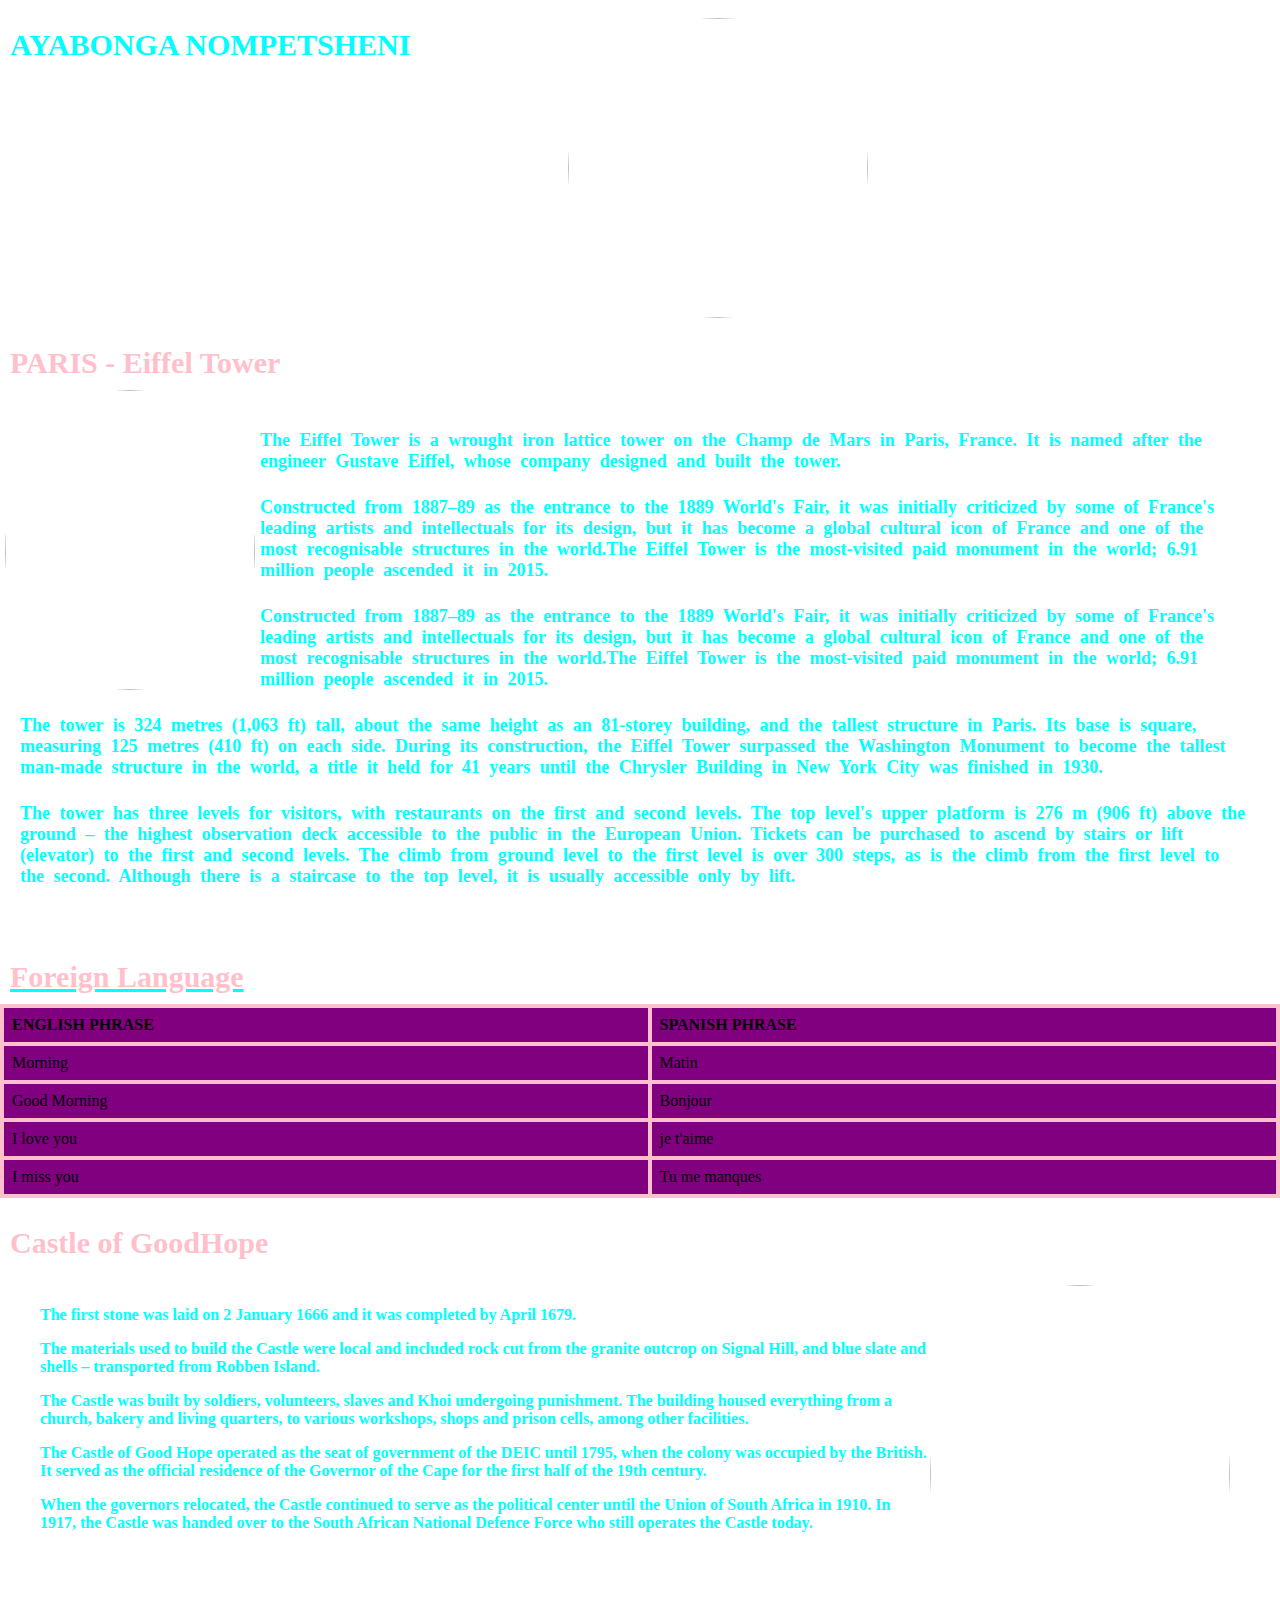
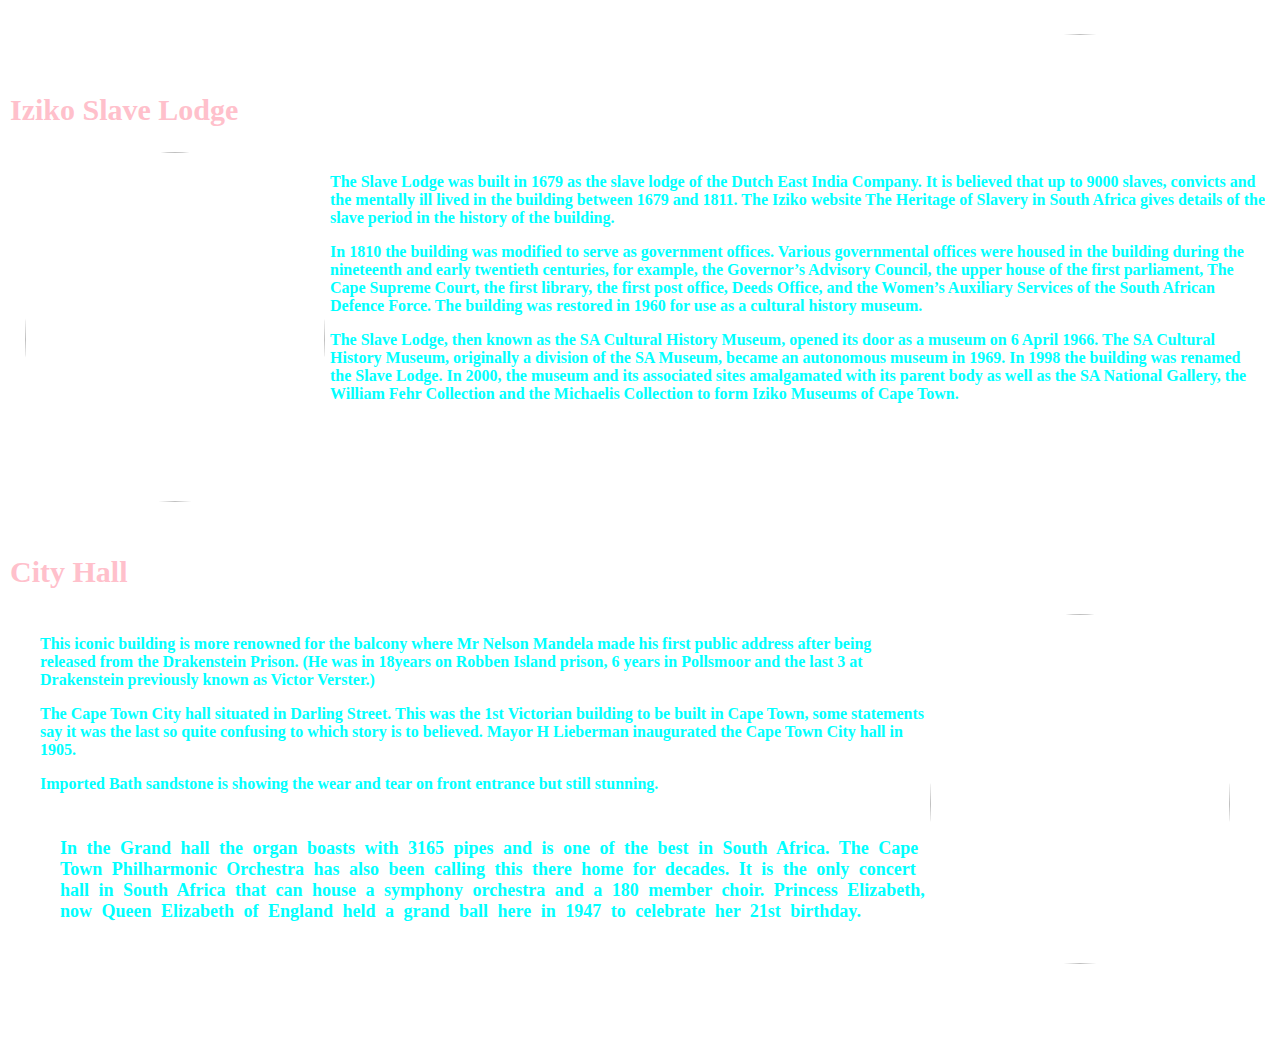
==== index.html @ a75e2876 "Update index.html" ====
<meta name="viewport" content="width=device-width, initial-scale=1.0">
<link rel="stylesheet" href="index-git.css" type="text/css">

<body
  background="http://image.ibb.co/grYsLx/Tour_Eiffel_Wikimedia_Commons_cropped.jpg">

<div class="row">

<div class="col-10">
  <h3 class="heading"><font color="aqua">AYABONGA NOMPETSHENI</h3></font>
  <img src="http://image.ibb.co/kax8ax/web.jpg" class="myImage">
  

     </div>
  

    </div>
    <br>
    <div class="clearfix">
    <h1><font color="pink">PARIS - Eiffel Tower</h1></font>

    <img class="img2" src="http://image.ibb.co/grYsLx/Tour_Eiffel_Wikimedia_Commons_cropped.jpg" width="250" height="300"/><p><strong><font color="aqua">
    <p>The Eiffel Tower is a wrought iron lattice tower on the Champ de Mars in Paris, France. It is named after the engineer Gustave Eiffel, whose company designed and built the tower.</p>
    <p>Constructed from 1887–89 as the entrance to the 1889 World's Fair, it was initially criticized by some of France's leading artists and intellectuals for its design, but it has become a global cultural icon of France and one of the most recognisable structures in the world.The Eiffel Tower is the most-visited paid monument in the world; 6.91 million people ascended it in 2015.</p>
    <p> Constructed from 1887–89 as the entrance to the 1889 World's Fair, it was initially criticized by some of France's leading artists and intellectuals for its design, but it has become a global cultural icon of France and one of the most recognisable structures in the world.The Eiffel Tower is the most-visited paid monument in the world; 6.91 million people ascended it in 2015.</p>
    <p>The tower is 324 metres (1,063 ft) tall, about the same height as an 81-storey building, and the tallest structure in Paris. Its base is square, measuring 125 metres (410 ft) on each side. During its construction, the Eiffel Tower surpassed the Washington Monument to become the tallest man-made structure in the world, a title it held for 41 years until the Chrysler Building in New York City was finished in 1930.</p>
    <p>The tower has three levels for visitors, with restaurants on the first and second levels. The top level's upper platform is 276 m (906 ft) above the ground – the highest observation deck accessible to the public in the European Union. Tickets can be purchased to ascend by stairs or lift (elevator) to the first and second levels. The climb from ground level to the first level is over 300 steps, as is the climb from the first level to the second. Although there is a staircase to the top level, it is usually accessible only by lift.
      </p></strong></p>
    </div>
  <br>
<div>
  <h5><u><font color="pink">Foreign Language</u></font></h5>
  <table style="width:100%">
  <tr>
    <th>ENGLISH PHRASE</th>
    <th>SPANISH PHRASE</th>
  </tr>
  <tr>
    <td>Morning</td>
    <td>Matin</td>
  </tr>
  <tr>
    <td>Good Morning</td>
    <td>Bonjour</td>
  </tr>
  <td>I love you</td>
  <td>je t'aime</td>
  <tr>
  <td>I miss you</td>
  <td>Tu me manques</td>
   </table></font>
  </div>

<br>

<div class="clearfix">
<h1><font color="pink">Castle of GoodHope</h1></font>

<p><img class="img1" src="https://preview.ibb.co/dmCQxc/IMG_20180223_103407.jpg" width="300" height="350"/>
<strong><font color="aqua"><ul>The first stone was laid on 2 January 1666 and it was completed by April 1679.</ul>
<ul>The materials used to build the Castle were local and included rock cut from the granite outcrop on Signal Hill, and blue slate and shells – transported from Robben Island.</ul>
 <ul> The Castle was built by soldiers, volunteers, slaves and Khoi undergoing punishment. The building housed everything from a church, bakery and living quarters, to various workshops, shops and prison cells, among other facilities.</ul>
 <ul>The Castle of Good Hope operated as the seat of government of the DEIC until 1795, when the colony was occupied by the British. It served as the official residence of the Governor of the Cape for the first half of the 19th century.</ul>
<ul>When the governors relocated, the Castle continued to serve as the political center until the Union of South Africa in 1910. In 1917, the Castle was handed over to the South African National Defence Force who still operates the Castle today.</ul></p></font>

</div>

<br>

<div class="clearfix">
<h3><font color="pink">Iziko Slave Lodge</h3></font>

<p><img class="img2" src="http://image.ibb.co/mK4kVx/IMG_20180223_105427.jpg" alt="Iziko" width="300" height="350"/><font color="aqua"><ul>The Slave Lodge was built in 1679 as the slave lodge of the Dutch East India Company. It is believed that up to 9000 slaves, convicts and the mentally ill lived in the building between 1679 and 1811. The Iziko website The Heritage of Slavery in South Africa gives details of the slave period in the history of the building.</ul>
  <ul>In 1810 the building was modified to serve as government offices. Various governmental offices were housed in the building during the nineteenth and early twentieth centuries, for example, the Governor’s Advisory Council, the upper house of the first parliament, The Cape Supreme Court, the first library, the first post office, Deeds Office, and the Women’s Auxiliary Services of the South African Defence Force. The building was restored in 1960 for use as a cultural history museum.</ul>
<ul>The Slave Lodge, then known as the SA Cultural History Museum, opened its door as a museum on 6 April 1966. The SA Cultural History Museum, originally a division of the SA Museum, became an autonomous museum in 1969. In 1998 the building was renamed the Slave Lodge. In 2000, the museum and its associated sites amalgamated with its parent body as well as the SA National Gallery, the William Fehr Collection and the Michaelis Collection to form Iziko Museums of Cape Town.</ul></p></font>


</div>
<br>

<div class="clearfix">

<h3><font color="pink">City Hall</h3></font>

<p><img class="img1" src="http://image.ibb.co/hgQvxc/IMG_20180223_103952.jpg" alt="City" width="300" height="350"/><font color="aqua"> <ul>This iconic building is more renowned for the balcony where Mr Nelson Mandela made his first public address after being released from the Drakenstein Prison. (He was in 18years on Robben Island prison, 6 years in Pollsmoor and the last 3 at Drakenstein previously known as Victor Verster.)</ul>
<ul>The Cape Town City hall situated in Darling Street. This was the 1st Victorian building to be built in Cape Town, some statements say it was the last so quite confusing to which story is to believed. Mayor H Lieberman inaugurated the Cape Town City hall in 1905.</ul>
<ul>Imported Bath sandstone is showing the wear and tear on front entrance but still stunning.</p><p>In the Grand hall the organ boasts with 3165 pipes and is one of the best in South Africa. The Cape Town Philharmonic Orchestra has also been calling this there home for decades.   It is the only concert hall in South Africa that can house a symphony orchestra and a 180 member choir. Princess Elizabeth, now Queen Elizabeth of England held a grand ball here in 1947 to celebrate her 21st birthday.</ul></p></font>

  <div>
    <br>
</body>
---- index-git.css ----
img {
  border-radius:60%;
}
body {
  display: inline;
  padding: 15px;
  align="center";
}

p.clear{
  clear:both;
  font-size: 18px;
   word-spacing: 5px;
     padding: 5px;
   word-spacing: 10px;
}
table, th, td {
    border: 4px solid pink;
    border-collapse: collapse;
    background-color:purple ;
  padding: 15px;
}
th, td {
    padding: 8px;
    text-align: left;
  font-color:#ABEBC6;
}
caption{
  font-size:40px;
}

}
div {
    border: px solid #DAF7A6;
    padding: 5px;
  display:inline;
  margin-left: 15px;
    padding: 5px;
  display:inline;

}

.img1 {
    float: right;
    margin-right:15px;
    padding-bottom: 30px;
}

.clearfix {
    overflow: auto;
    margin-right: 15px;


}

.img2 {
    float: left;
    margin-left: 5px;
  margin-right:5px;
    padding-bottom: 25px;
}

h1 ,h2 ,h3 ,h4 ,h5{
 font-size:30px;
 padding: 5px;
 margin:5px;
}
p {
    font-size:18px;
    text-align:auto ;
    word-spacing: 5px;
      padding: 5px;
      margin:15px
}

.myImage {
  display: block;
    margin-left: auto;
    margin-right: auto;
  height: 300px;
  width:300px;
}
.col-10 {
    width: 79.33%;
  }
.heading {
  float:left;
    align="center";
}
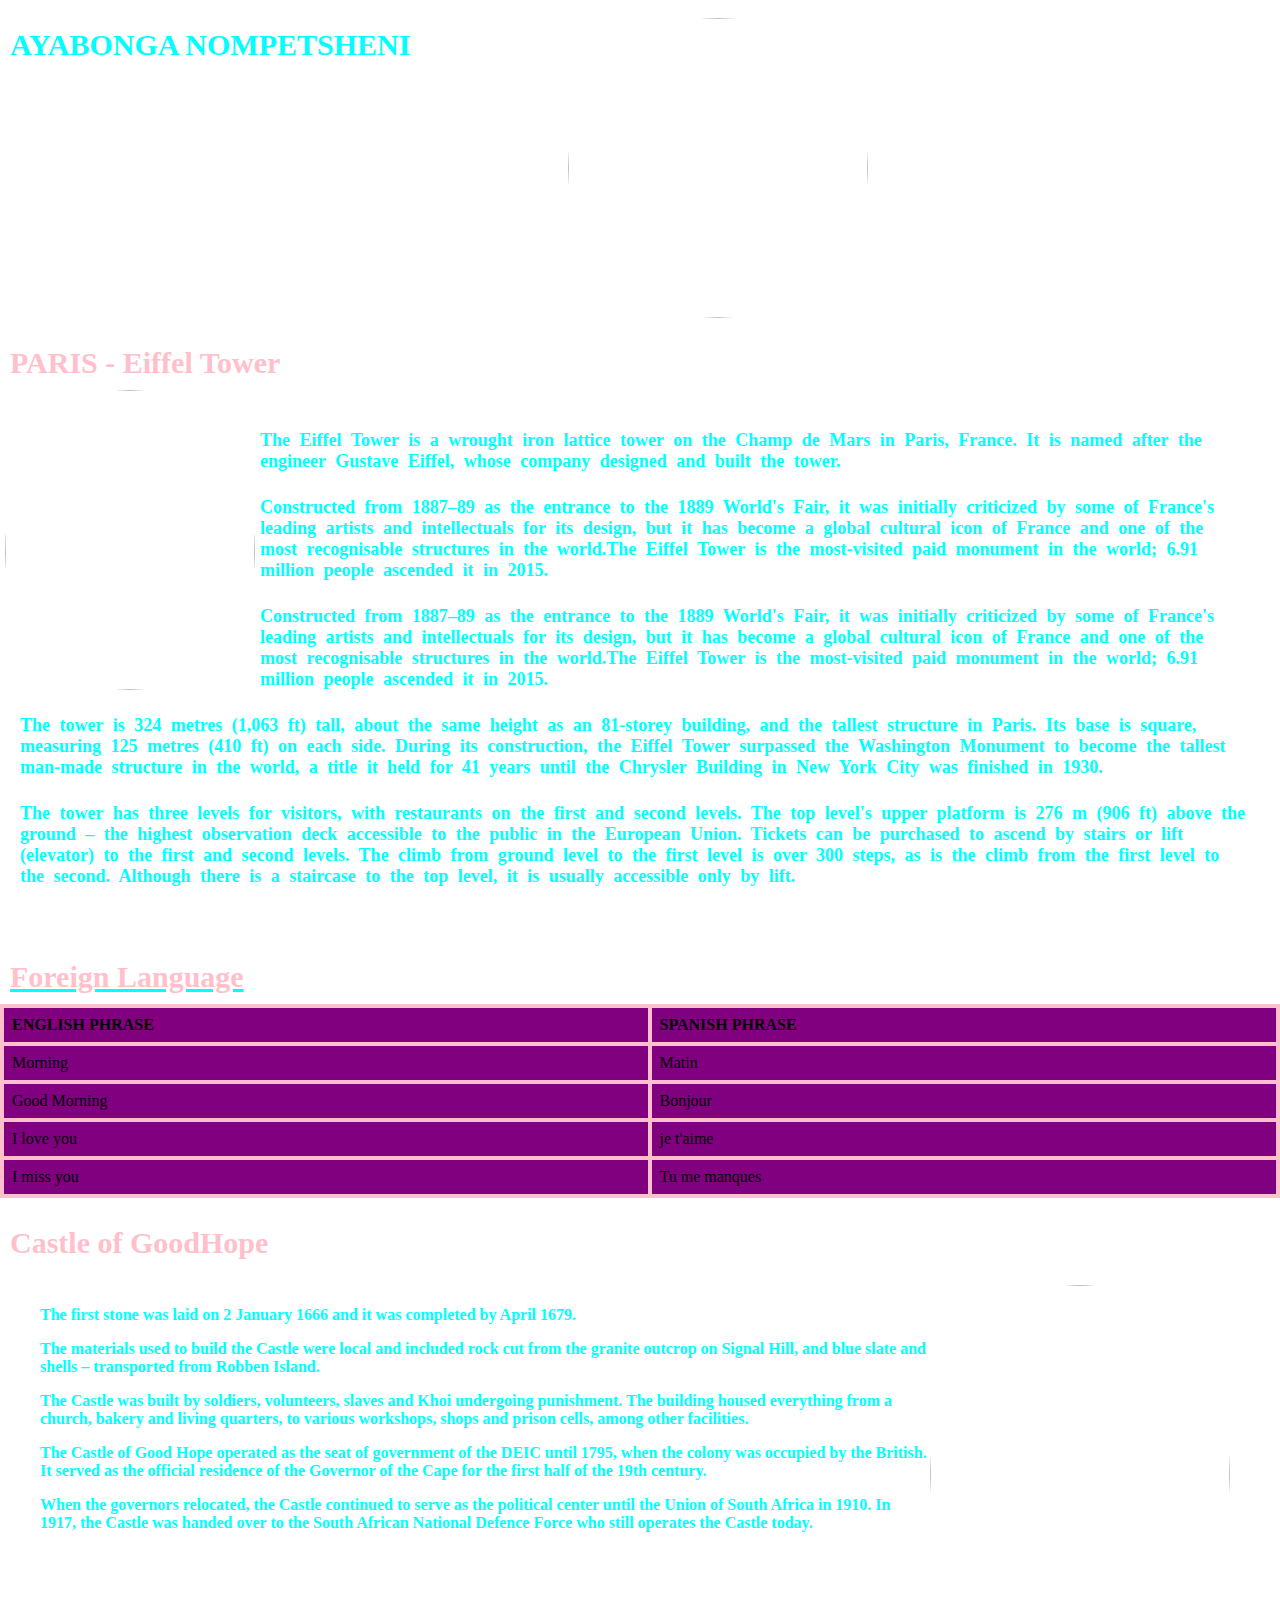
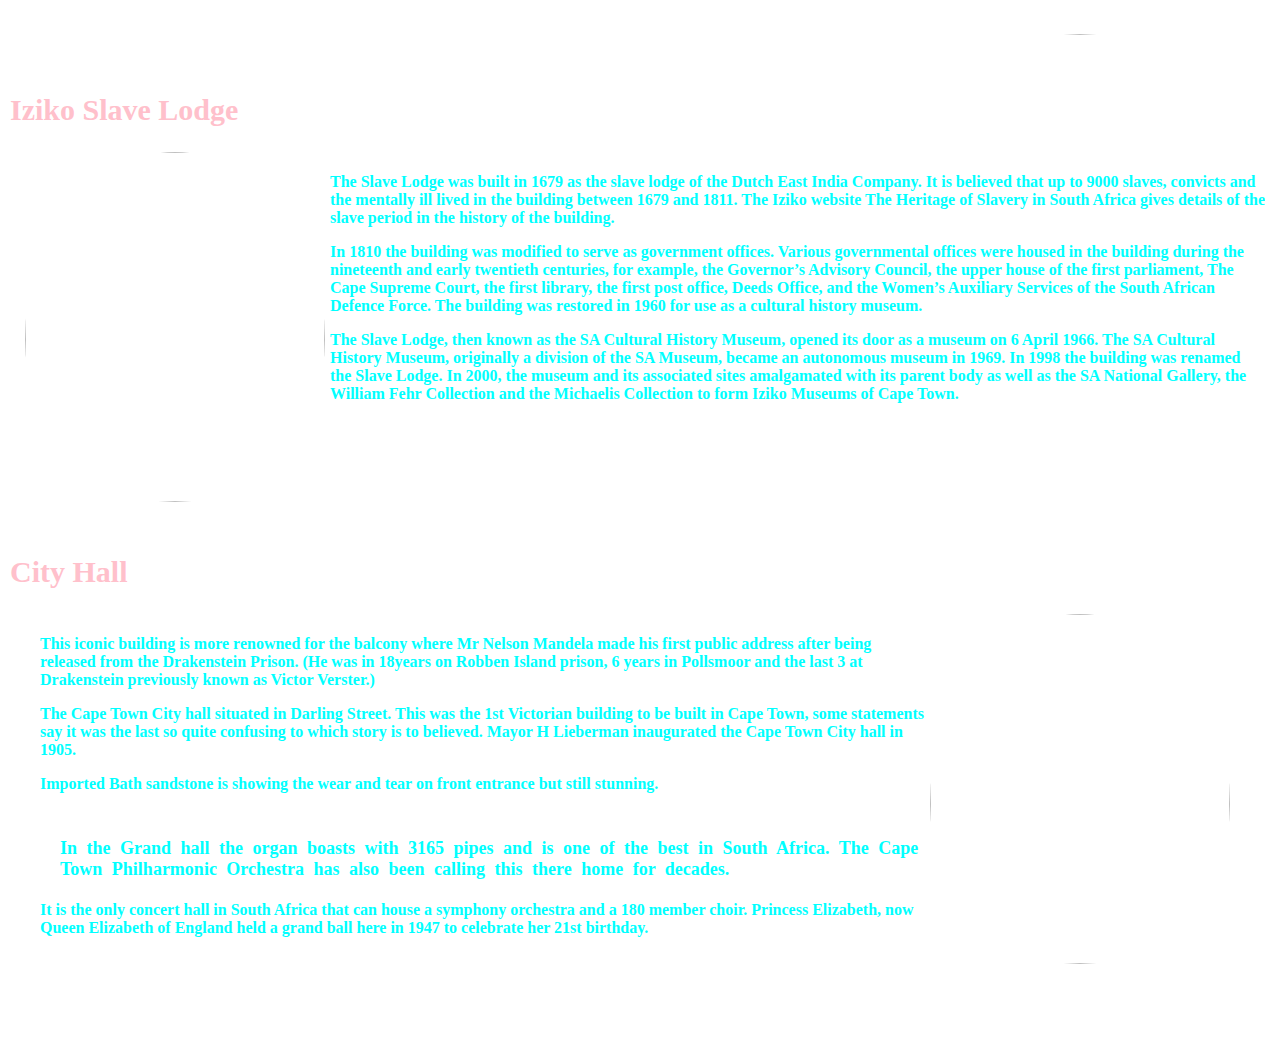
==== commit 139490bc: "Update index.html" ====
--- a/index.html
+++ b/index.html
@@ -84,7 +84,7 @@
 
 <p><img class="img1" src="http://image.ibb.co/hgQvxc/IMG_20180223_103952.jpg" alt="City" width="300" height="350"/><font color="aqua"> <ul>This iconic building is more renowned for the balcony where Mr Nelson Mandela made his first public address after being released from the Drakenstein Prison. (He was in 18years on Robben Island prison, 6 years in Pollsmoor and the last 3 at Drakenstein previously known as Victor Verster.)</ul>
 <ul>The Cape Town City hall situated in Darling Street. This was the 1st Victorian building to be built in Cape Town, some statements say it was the last so quite confusing to which story is to believed. Mayor H Lieberman inaugurated the Cape Town City hall in 1905.</ul>
-<ul>Imported Bath sandstone is showing the wear and tear on front entrance but still stunning.</p><p>In the Grand hall the organ boasts with 3165 pipes and is one of the best in South Africa. The Cape Town Philharmonic Orchestra has also been calling this there home for decades.   It is the only concert hall in South Africa that can house a symphony orchestra and a 180 member choir. Princess Elizabeth, now Queen Elizabeth of England held a grand ball here in 1947 to celebrate her 21st birthday.</ul></p></font>
+<ul>Imported Bath sandstone is showing the wear and tear on front entrance but still stunning.</p><p>In the Grand hall the organ boasts with 3165 pipes and is one of the best in South Africa. The Cape Town Philharmonic Orchestra has also been calling this there home for decades.</ul><ul>It is the only concert hall in South Africa that can house a symphony orchestra and a 180 member choir. Princess Elizabeth, now Queen Elizabeth of England held a grand ball here in 1947 to celebrate her 21st birthday.</ul></p></font>
 
   <div>
     <br>
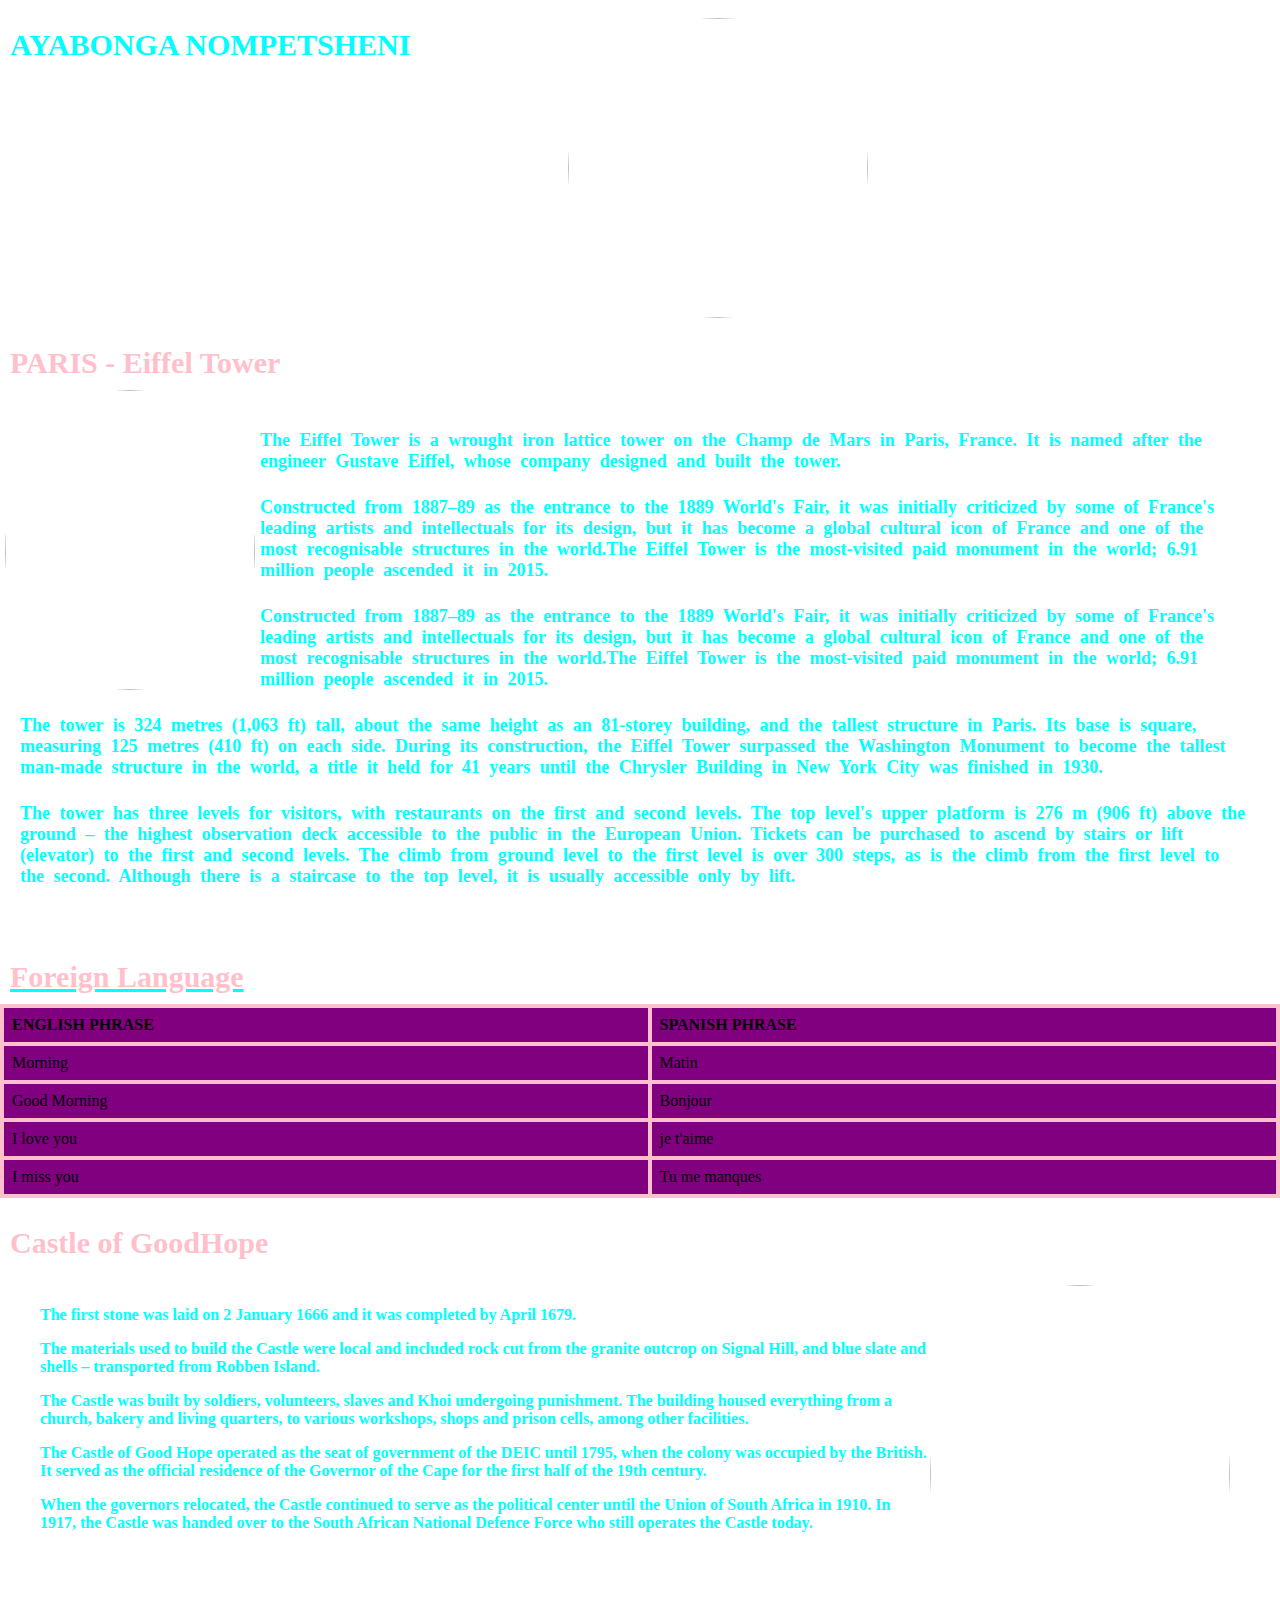
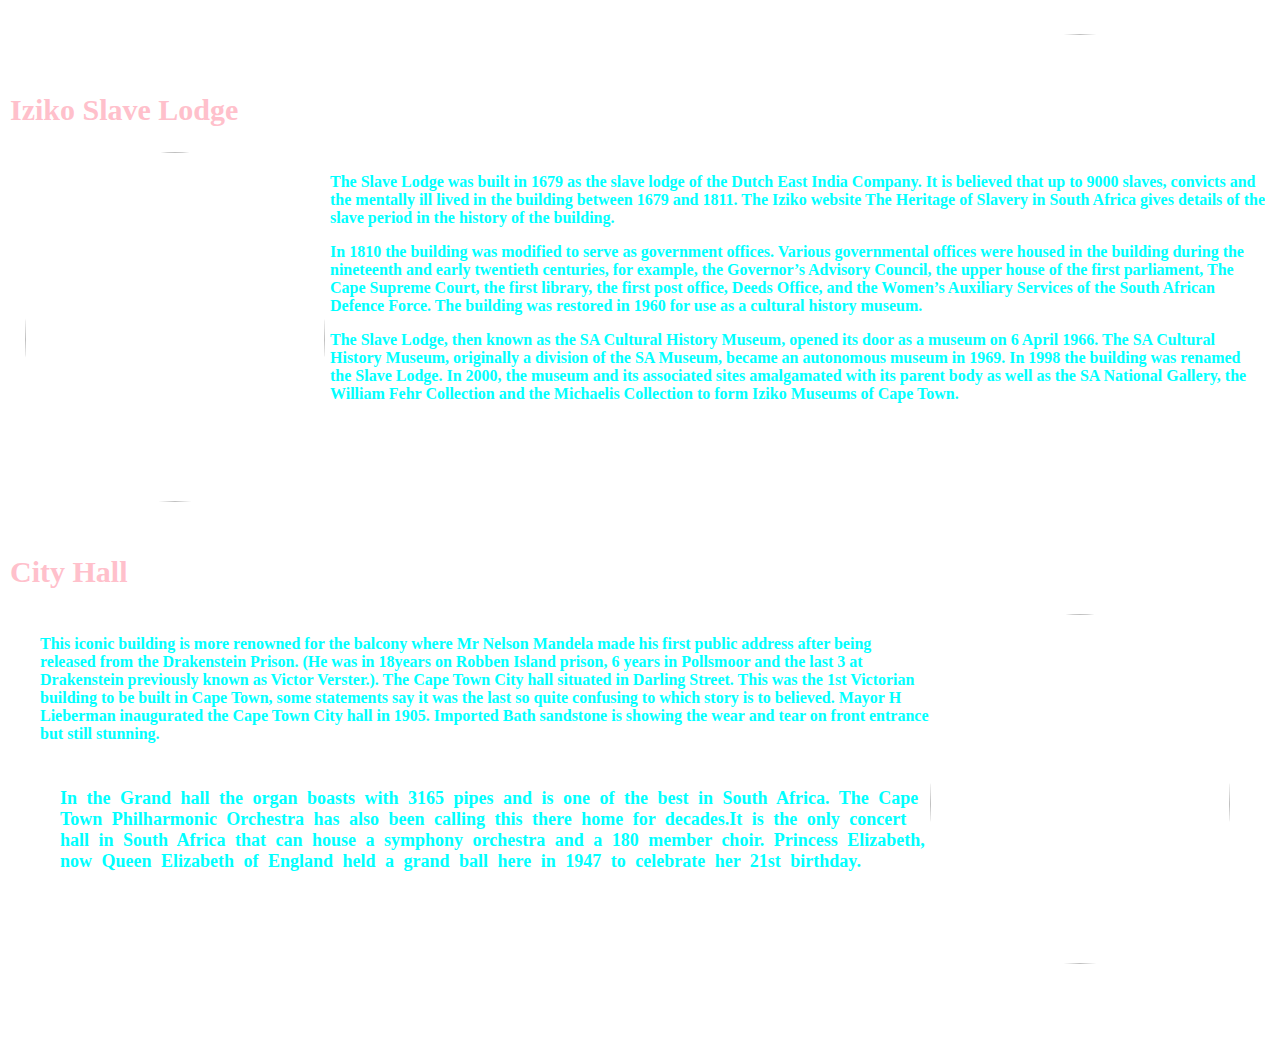
==== commit e1ec6ff3: "Update index.html" ====
--- a/index.html
+++ b/index.html
@@ -82,9 +82,9 @@
 
 <h3><font color="pink">City Hall</h3></font>
 
-<p><img class="img1" src="http://image.ibb.co/hgQvxc/IMG_20180223_103952.jpg" alt="City" width="300" height="350"/><font color="aqua"> <ul>This iconic building is more renowned for the balcony where Mr Nelson Mandela made his first public address after being released from the Drakenstein Prison. (He was in 18years on Robben Island prison, 6 years in Pollsmoor and the last 3 at Drakenstein previously known as Victor Verster.)</ul>
-<ul>The Cape Town City hall situated in Darling Street. This was the 1st Victorian building to be built in Cape Town, some statements say it was the last so quite confusing to which story is to believed. Mayor H Lieberman inaugurated the Cape Town City hall in 1905.</ul>
-<ul>Imported Bath sandstone is showing the wear and tear on front entrance but still stunning.</p><p>In the Grand hall the organ boasts with 3165 pipes and is one of the best in South Africa. The Cape Town Philharmonic Orchestra has also been calling this there home for decades.</ul><ul>It is the only concert hall in South Africa that can house a symphony orchestra and a 180 member choir. Princess Elizabeth, now Queen Elizabeth of England held a grand ball here in 1947 to celebrate her 21st birthday.</ul></p></font>
+<p><img class="img1" src="http://image.ibb.co/hgQvxc/IMG_20180223_103952.jpg" alt="City" width="300" height="350"/><font color="aqua"> <ul>This iconic building is more renowned for the balcony where Mr Nelson Mandela made his first public address after being released from the Drakenstein Prison. (He was in 18years on Robben Island prison, 6 years in Pollsmoor and the last 3 at Drakenstein previously known as Victor Verster.).
+The Cape Town City hall situated in Darling Street. This was the 1st Victorian building to be built in Cape Town, some statements say it was the last so quite confusing to which story is to believed. Mayor H Lieberman inaugurated the Cape Town City hall in 1905.
+Imported Bath sandstone is showing the wear and tear on front entrance but still stunning.</p><p>In the Grand hall the organ boasts with 3165 pipes and is one of the best in South Africa. The Cape Town Philharmonic Orchestra has also been calling this there home for decades.It is the only concert hall in South Africa that can house a symphony orchestra and a 180 member choir. Princess Elizabeth, now Queen Elizabeth of England held a grand ball here in 1947 to celebrate her 21st birthday.</ul></p></font>
 
   <div>
     <br>
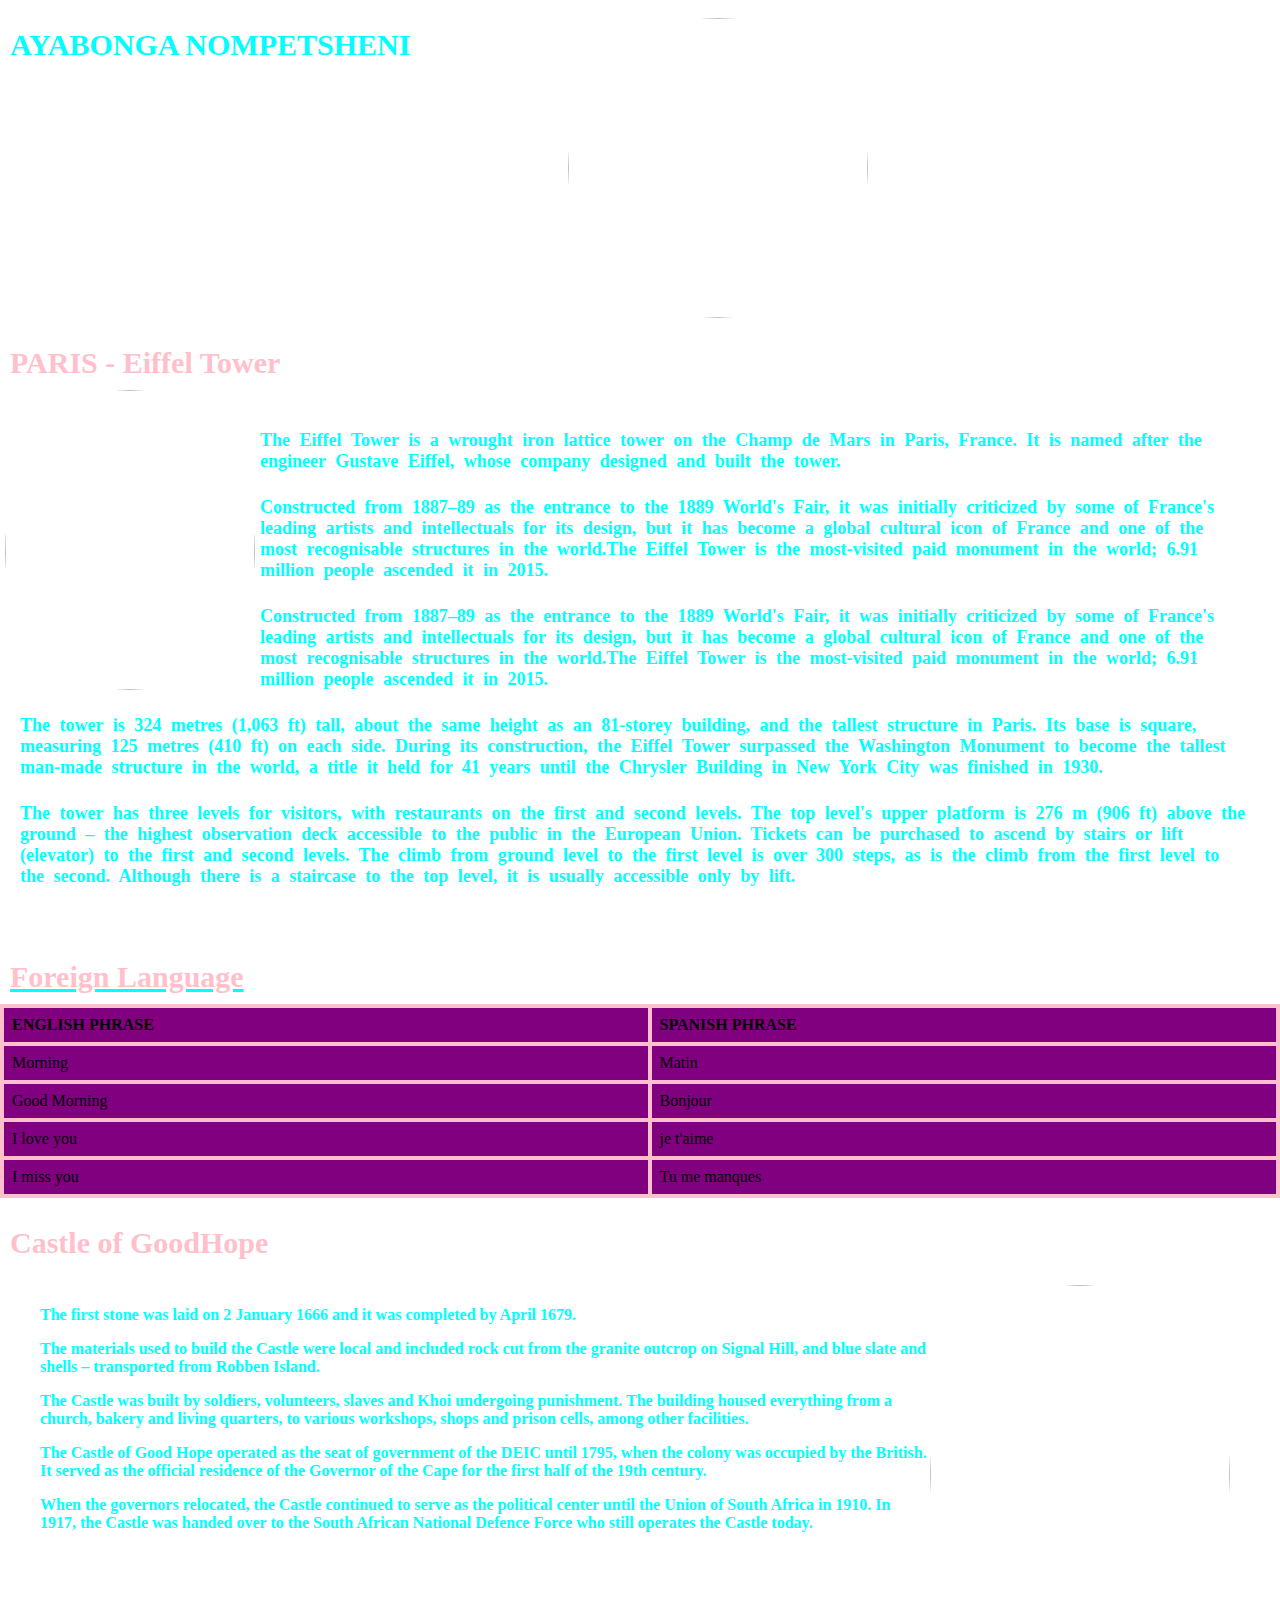
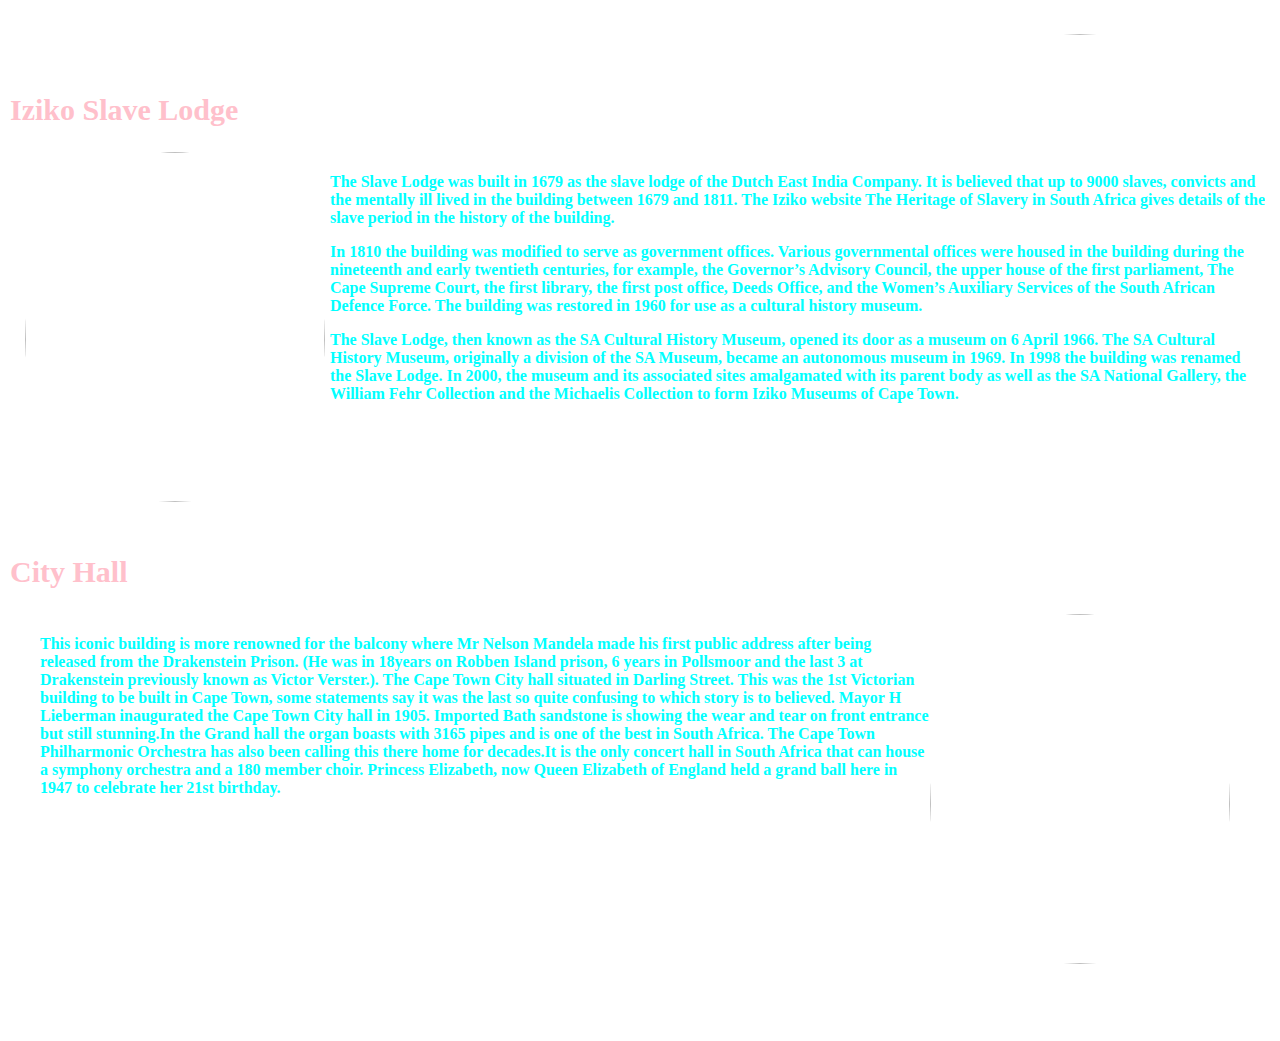
==== commit 0536dd20: "Update index.html" ====
--- a/index.html
+++ b/index.html
@@ -84,7 +84,7 @@
 
 <p><img class="img1" src="http://image.ibb.co/hgQvxc/IMG_20180223_103952.jpg" alt="City" width="300" height="350"/><font color="aqua"> <ul>This iconic building is more renowned for the balcony where Mr Nelson Mandela made his first public address after being released from the Drakenstein Prison. (He was in 18years on Robben Island prison, 6 years in Pollsmoor and the last 3 at Drakenstein previously known as Victor Verster.).
 The Cape Town City hall situated in Darling Street. This was the 1st Victorian building to be built in Cape Town, some statements say it was the last so quite confusing to which story is to believed. Mayor H Lieberman inaugurated the Cape Town City hall in 1905.
-Imported Bath sandstone is showing the wear and tear on front entrance but still stunning.</p><p>In the Grand hall the organ boasts with 3165 pipes and is one of the best in South Africa. The Cape Town Philharmonic Orchestra has also been calling this there home for decades.It is the only concert hall in South Africa that can house a symphony orchestra and a 180 member choir. Princess Elizabeth, now Queen Elizabeth of England held a grand ball here in 1947 to celebrate her 21st birthday.</ul></p></font>
+Imported Bath sandstone is showing the wear and tear on front entrance but still stunning.In the Grand hall the organ boasts with 3165 pipes and is one of the best in South Africa. The Cape Town Philharmonic Orchestra has also been calling this there home for decades.It is the only concert hall in South Africa that can house a symphony orchestra and a 180 member choir. Princess Elizabeth, now Queen Elizabeth of England held a grand ball here in 1947 to celebrate her 21st birthday.</ul></p></font>
 
   <div>
     <br>
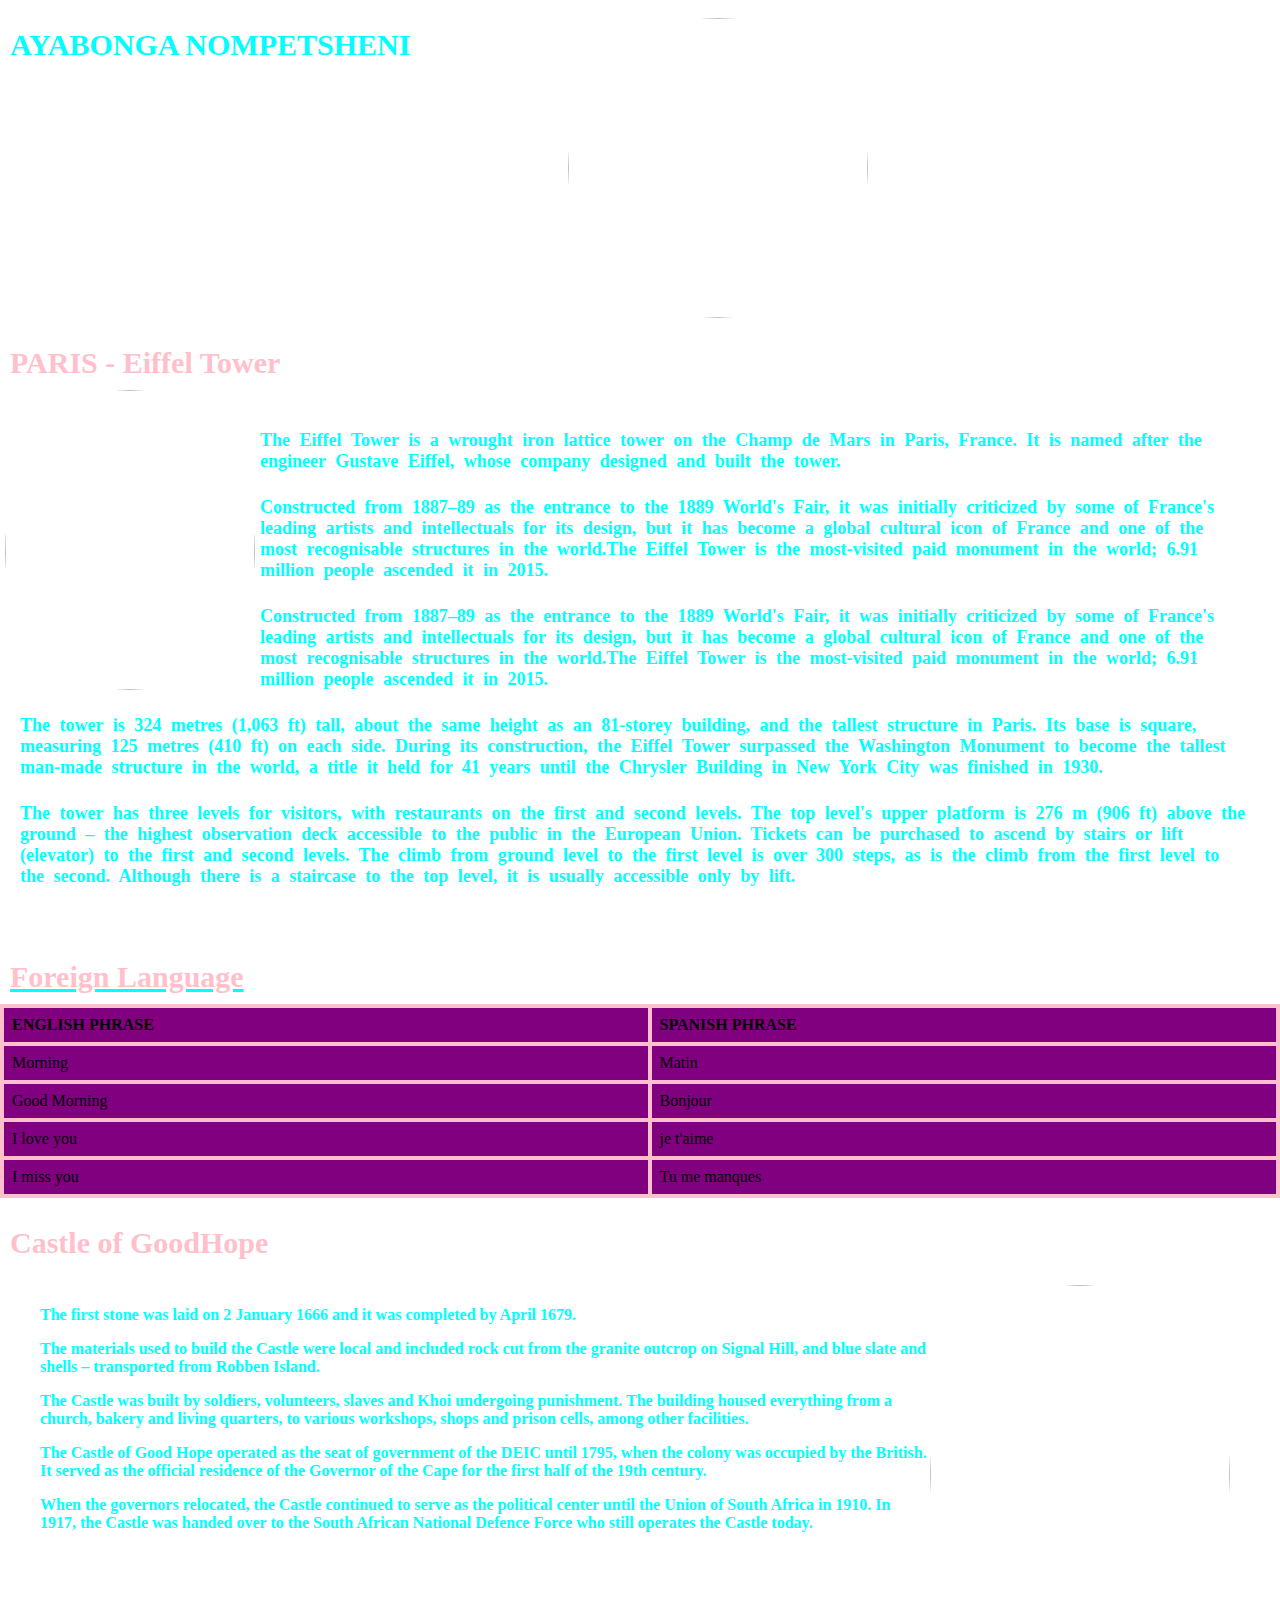
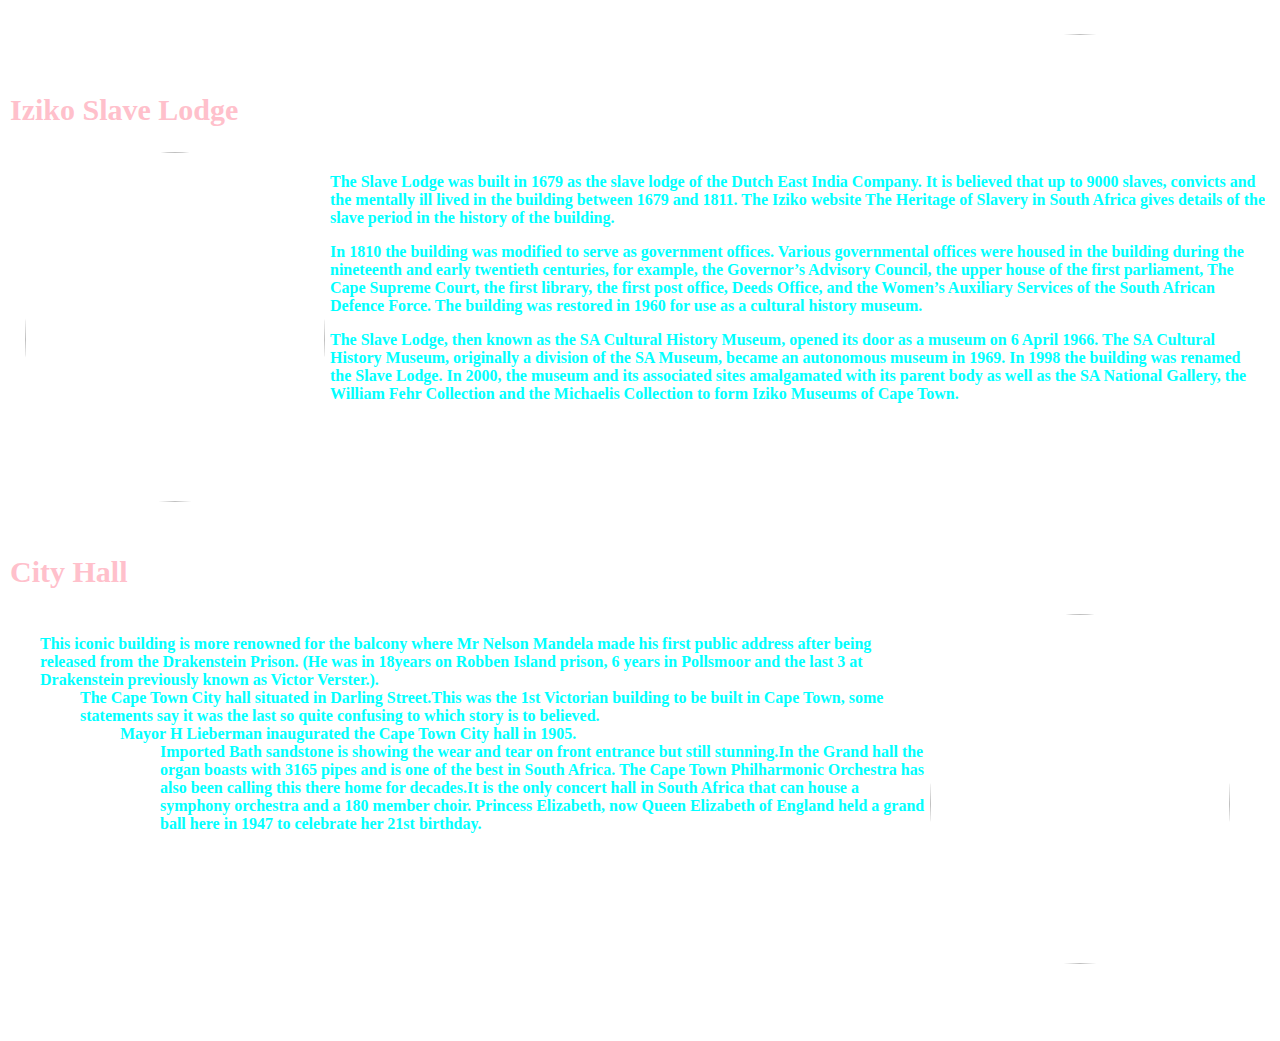
==== commit 80ab03aa: "Update index.html" ====
--- a/index.html
+++ b/index.html
@@ -83,8 +83,8 @@
 <h3><font color="pink">City Hall</h3></font>
 
 <p><img class="img1" src="http://image.ibb.co/hgQvxc/IMG_20180223_103952.jpg" alt="City" width="300" height="350"/><font color="aqua"> <ul>This iconic building is more renowned for the balcony where Mr Nelson Mandela made his first public address after being released from the Drakenstein Prison. (He was in 18years on Robben Island prison, 6 years in Pollsmoor and the last 3 at Drakenstein previously known as Victor Verster.).
-The Cape Town City hall situated in Darling Street. This was the 1st Victorian building to be built in Cape Town, some statements say it was the last so quite confusing to which story is to believed. Mayor H Lieberman inaugurated the Cape Town City hall in 1905.
-Imported Bath sandstone is showing the wear and tear on front entrance but still stunning.In the Grand hall the organ boasts with 3165 pipes and is one of the best in South Africa. The Cape Town Philharmonic Orchestra has also been calling this there home for decades.It is the only concert hall in South Africa that can house a symphony orchestra and a 180 member choir. Princess Elizabeth, now Queen Elizabeth of England held a grand ball here in 1947 to celebrate her 21st birthday.</ul></p></font>
+<ul>The Cape Town City hall situated in Darling Street.This was the 1st Victorian building to be built in Cape Town, some statements say it was the last so quite confusing to which story is to believed.<ul> Mayor H Lieberman inaugurated the Cape Town City hall in 1905.
+<ul>Imported Bath sandstone is showing the wear and tear on front entrance but still stunning.In the Grand hall the organ boasts with 3165 pipes and is one of the best in South Africa. The Cape Town Philharmonic Orchestra has also been calling this there home for decades.It is the only concert hall in South Africa that can house a symphony orchestra and a 180 member choir. Princess Elizabeth, now Queen Elizabeth of England held a grand ball here in 1947 to celebrate her 21st birthday.</ul></p></font>
 
   <div>
     <br>
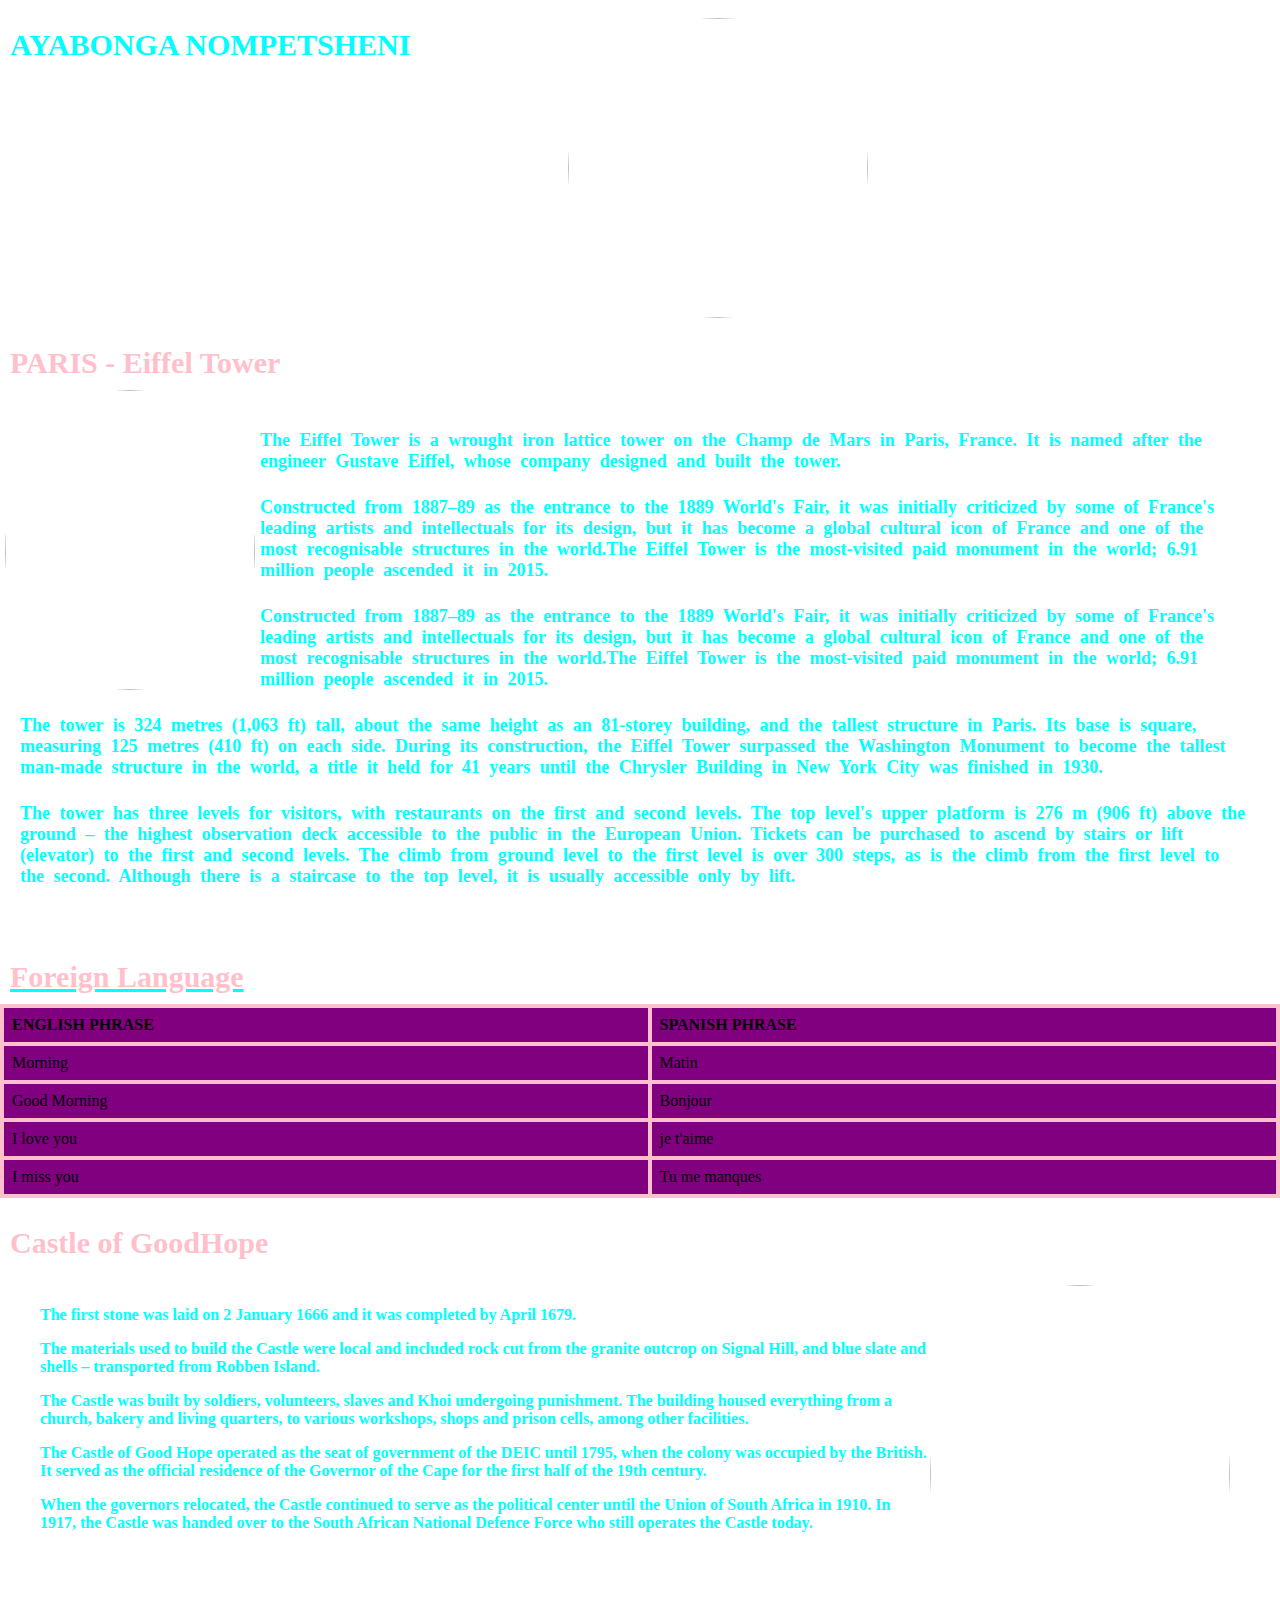
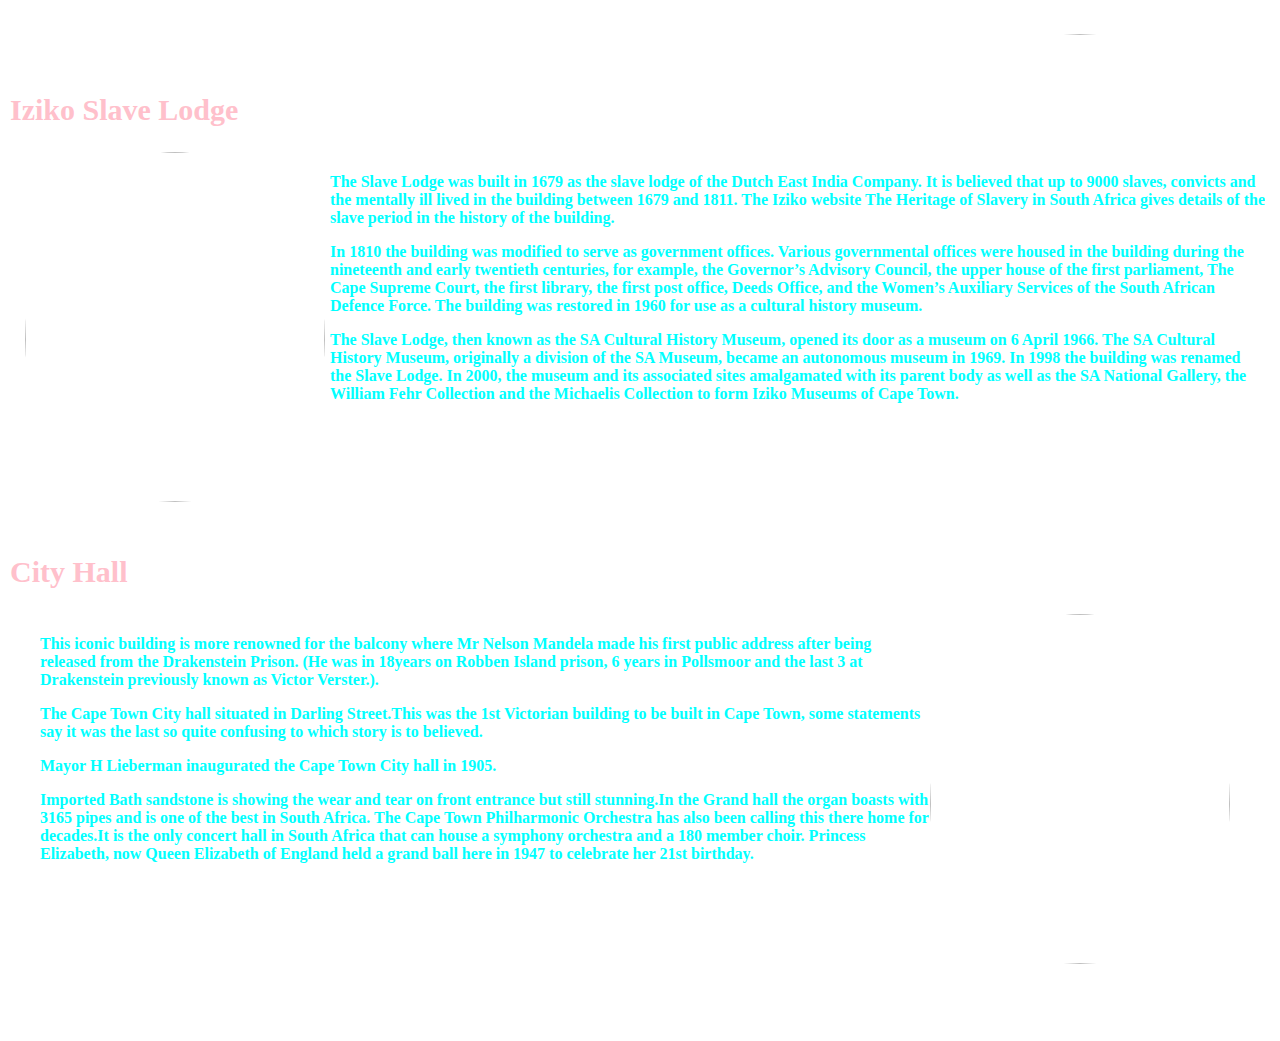
==== commit 3bacbc35: "Update index.html" ====
--- a/index.html
+++ b/index.html
@@ -82,8 +82,8 @@
 
 <h3><font color="pink">City Hall</h3></font>
 
-<p><img class="img1" src="http://image.ibb.co/hgQvxc/IMG_20180223_103952.jpg" alt="City" width="300" height="350"/><font color="aqua"> <ul>This iconic building is more renowned for the balcony where Mr Nelson Mandela made his first public address after being released from the Drakenstein Prison. (He was in 18years on Robben Island prison, 6 years in Pollsmoor and the last 3 at Drakenstein previously known as Victor Verster.).
-<ul>The Cape Town City hall situated in Darling Street.This was the 1st Victorian building to be built in Cape Town, some statements say it was the last so quite confusing to which story is to believed.<ul> Mayor H Lieberman inaugurated the Cape Town City hall in 1905.
+<p><img class="img1" src="http://image.ibb.co/hgQvxc/IMG_20180223_103952.jpg" alt="City" width="300" height="350"/><font color="aqua"> <ul>This iconic building is more renowned for the balcony where Mr Nelson Mandela made his first public address after being released from the Drakenstein Prison. (He was in 18years on Robben Island prison, 6 years in Pollsmoor and the last 3 at Drakenstein previously known as Victor Verster.).</ul>
+<ul>The Cape Town City hall situated in Darling Street.This was the 1st Victorian building to be built in Cape Town, some statements say it was the last so quite confusing to which story is to believed.</ul><ul> Mayor H Lieberman inaugurated the Cape Town City hall in 1905.</ul>
 <ul>Imported Bath sandstone is showing the wear and tear on front entrance but still stunning.In the Grand hall the organ boasts with 3165 pipes and is one of the best in South Africa. The Cape Town Philharmonic Orchestra has also been calling this there home for decades.It is the only concert hall in South Africa that can house a symphony orchestra and a 180 member choir. Princess Elizabeth, now Queen Elizabeth of England held a grand ball here in 1947 to celebrate her 21st birthday.</ul></p></font>
 
   <div>
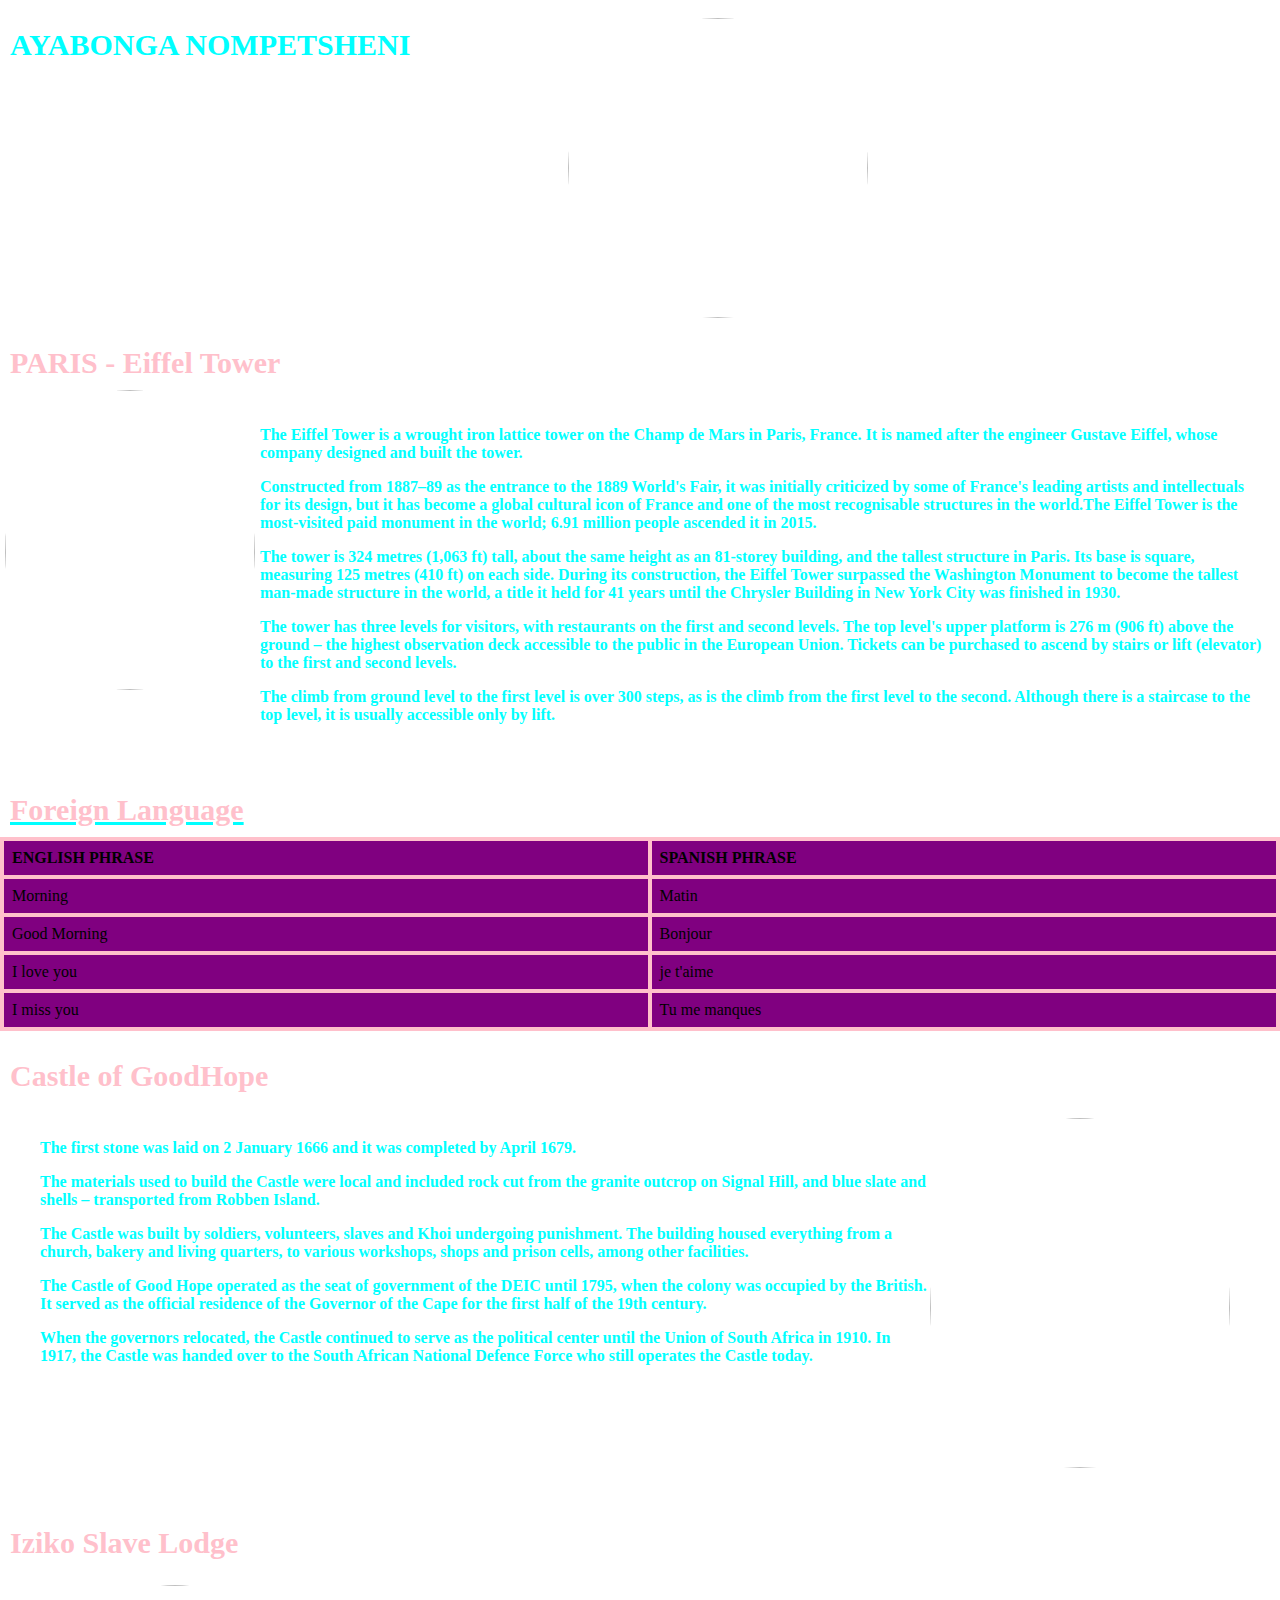
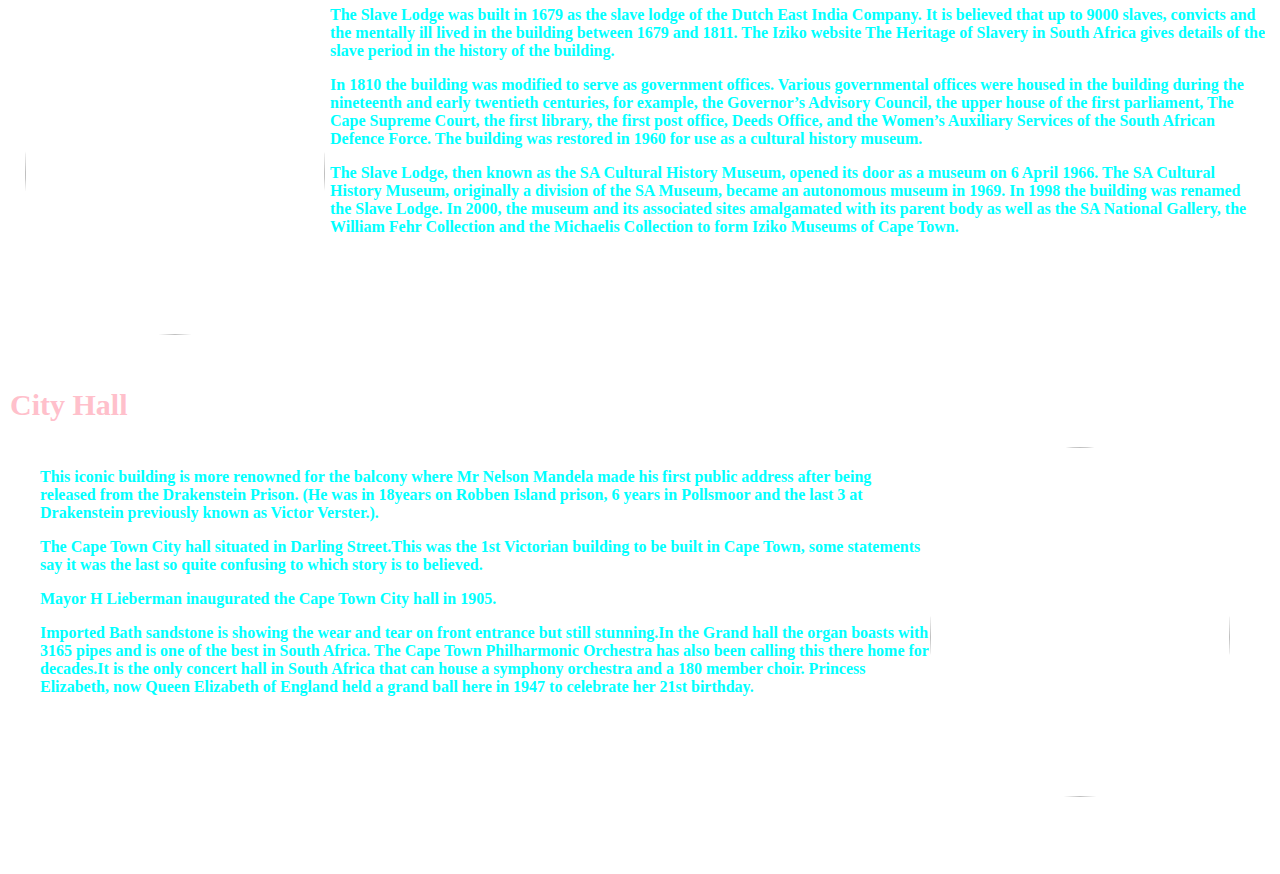
==== commit 9ee8aab1: "Update index.html" ====
--- a/index.html
+++ b/index.html
@@ -20,12 +20,11 @@
     <h1><font color="pink">PARIS - Eiffel Tower</h1></font>
 
     <img class="img2" src="http://image.ibb.co/grYsLx/Tour_Eiffel_Wikimedia_Commons_cropped.jpg" width="250" height="300"/><p><strong><font color="aqua">
-    <p>The Eiffel Tower is a wrought iron lattice tower on the Champ de Mars in Paris, France. It is named after the engineer Gustave Eiffel, whose company designed and built the tower.</p>
-    <p>Constructed from 1887–89 as the entrance to the 1889 World's Fair, it was initially criticized by some of France's leading artists and intellectuals for its design, but it has become a global cultural icon of France and one of the most recognisable structures in the world.The Eiffel Tower is the most-visited paid monument in the world; 6.91 million people ascended it in 2015.</p>
-    <p> Constructed from 1887–89 as the entrance to the 1889 World's Fair, it was initially criticized by some of France's leading artists and intellectuals for its design, but it has become a global cultural icon of France and one of the most recognisable structures in the world.The Eiffel Tower is the most-visited paid monument in the world; 6.91 million people ascended it in 2015.</p>
-    <p>The tower is 324 metres (1,063 ft) tall, about the same height as an 81-storey building, and the tallest structure in Paris. Its base is square, measuring 125 metres (410 ft) on each side. During its construction, the Eiffel Tower surpassed the Washington Monument to become the tallest man-made structure in the world, a title it held for 41 years until the Chrysler Building in New York City was finished in 1930.</p>
-    <p>The tower has three levels for visitors, with restaurants on the first and second levels. The top level's upper platform is 276 m (906 ft) above the ground – the highest observation deck accessible to the public in the European Union. Tickets can be purchased to ascend by stairs or lift (elevator) to the first and second levels. The climb from ground level to the first level is over 300 steps, as is the climb from the first level to the second. Although there is a staircase to the top level, it is usually accessible only by lift.
-      </p></strong></p>
+    <ul>The Eiffel Tower is a wrought iron lattice tower on the Champ de Mars in Paris, France. It is named after the engineer Gustave Eiffel, whose company designed and built the tower.</ul>
+   <ul>Constructed from 1887–89 as the entrance to the 1889 World's Fair, it was initially criticized by some of France's leading artists and intellectuals for its design, but it has become a global cultural icon of France and one of the most recognisable structures in the world.The Eiffel Tower is the most-visited paid monument in the world; 6.91 million people ascended it in 2015.</ul>
+    <ul>The tower is 324 metres (1,063 ft) tall, about the same height as an 81-storey building, and the tallest structure in Paris. Its base is square, measuring 125 metres (410 ft) on each side. During its construction, the Eiffel Tower surpassed the Washington Monument to become the tallest man-made structure in the world, a title it held for 41 years until the Chrysler Building in New York City was finished in 1930.</ul>
+    <ul>The tower has three levels for visitors, with restaurants on the first and second levels. The top level's upper platform is 276 m (906 ft) above the ground – the highest observation deck accessible to the public in the European Union. Tickets can be purchased to ascend by stairs or lift (elevator) to the first and second levels.</ul> <ul>The climb from ground level to the first level is over 300 steps, as is the climb from the first level to the second. Although there is a staircase to the top level, it is usually accessible only by lift.</ul>
+      </p></strong>
     </div>
   <br>
 <div>
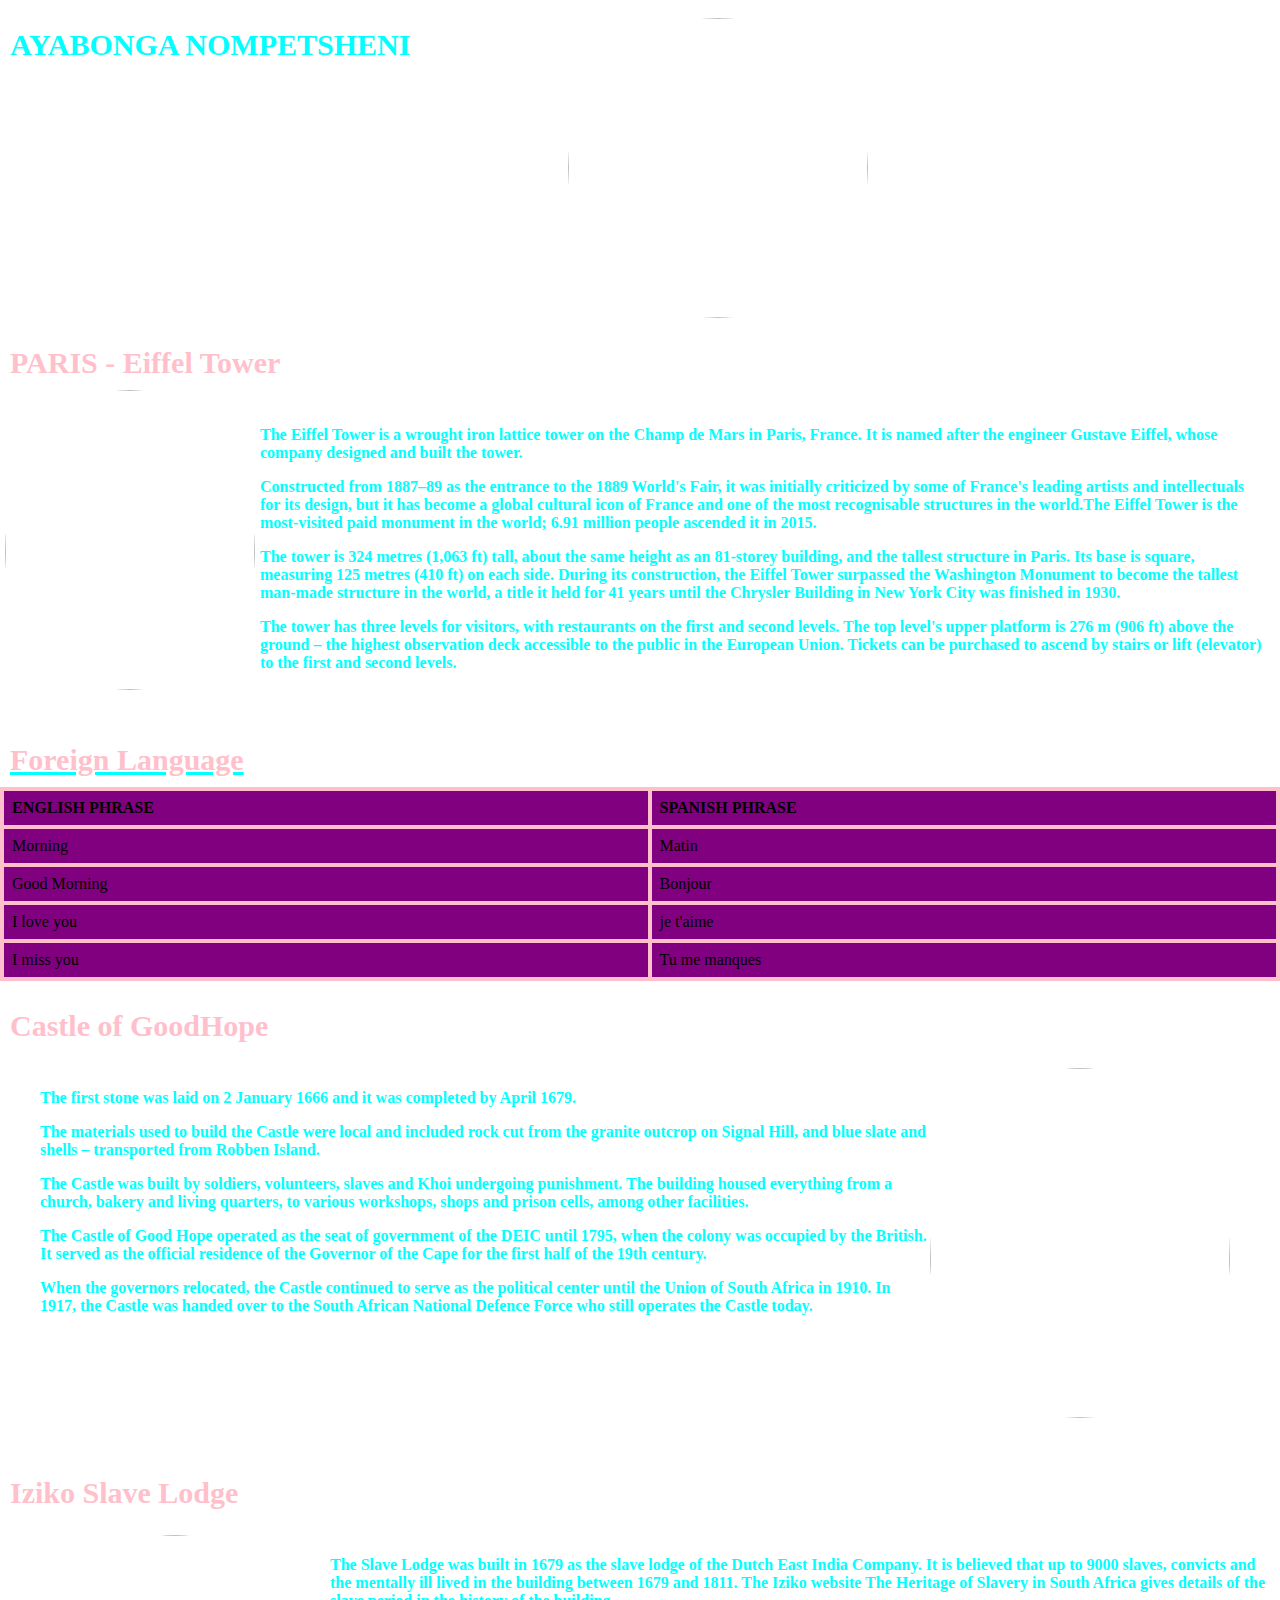
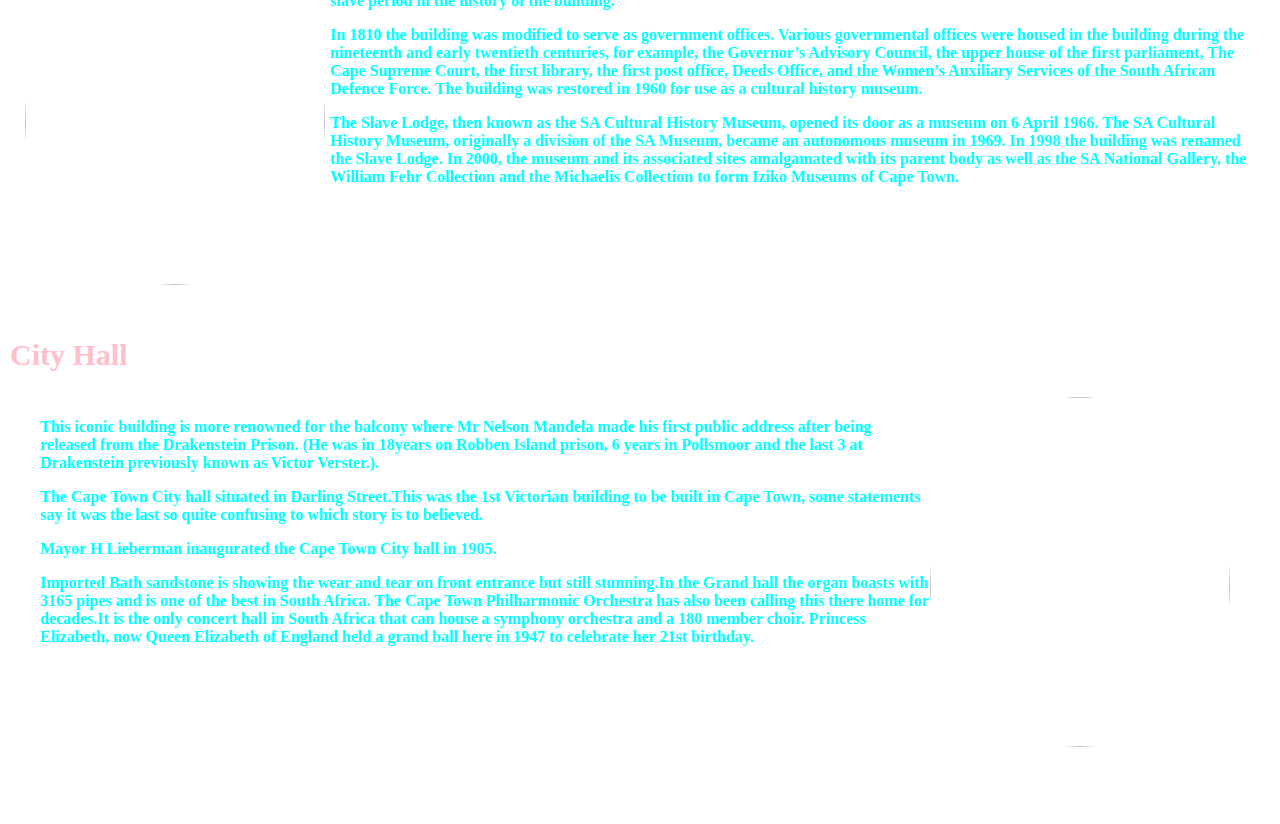
==== commit 7b8bf37d: "Update index.html" ====
--- a/index.html
+++ b/index.html
@@ -23,8 +23,7 @@
     <ul>The Eiffel Tower is a wrought iron lattice tower on the Champ de Mars in Paris, France. It is named after the engineer Gustave Eiffel, whose company designed and built the tower.</ul>
    <ul>Constructed from 1887–89 as the entrance to the 1889 World's Fair, it was initially criticized by some of France's leading artists and intellectuals for its design, but it has become a global cultural icon of France and one of the most recognisable structures in the world.The Eiffel Tower is the most-visited paid monument in the world; 6.91 million people ascended it in 2015.</ul>
     <ul>The tower is 324 metres (1,063 ft) tall, about the same height as an 81-storey building, and the tallest structure in Paris. Its base is square, measuring 125 metres (410 ft) on each side. During its construction, the Eiffel Tower surpassed the Washington Monument to become the tallest man-made structure in the world, a title it held for 41 years until the Chrysler Building in New York City was finished in 1930.</ul>
-    <ul>The tower has three levels for visitors, with restaurants on the first and second levels. The top level's upper platform is 276 m (906 ft) above the ground – the highest observation deck accessible to the public in the European Union. Tickets can be purchased to ascend by stairs or lift (elevator) to the first and second levels.</ul> <ul>The climb from ground level to the first level is over 300 steps, as is the climb from the first level to the second. Although there is a staircase to the top level, it is usually accessible only by lift.</ul>
-      </p></strong>
+    <ul>The tower has three levels for visitors, with restaurants on the first and second levels. The top level's upper platform is 276 m (906 ft) above the ground – the highest observation deck accessible to the public in the European Union. Tickets can be purchased to ascend by stairs or lift (elevator) to the first and second levels.</ul></p></strong>
     </div>
   <br>
 <div>
